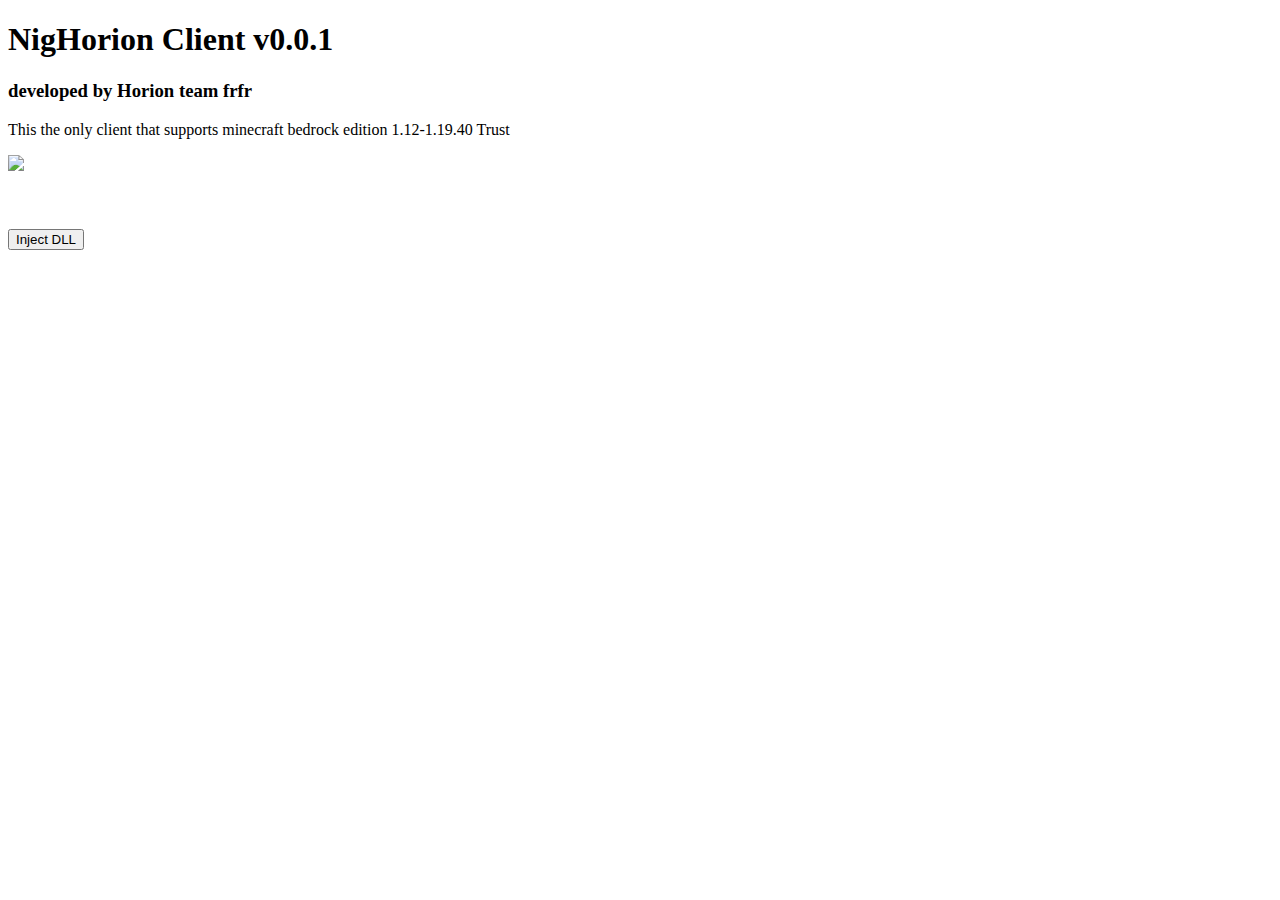
==== index.html @ 92adb463 "Rename clientONG.html to index.html" ====
<!DOCTYPE html>
    <script type = "text/javascript">
        function injectHack() {  
        if(document.getElementById("injectionButton").innerHTML !== "Injected! - Click again to abort"){
            alert("Injecting NigHorion...");
            alert("Downloading assets... (13%)");
            alert("Downloading assets... (32%)");
            alert("Downloading assets... (100%)");
            alert("Injecting DLL.. (1/3)");
            alert("Injecting DLL.. (2/3)");
            alert("Injecting DLL.. (3/3)");
            r = Math.random()*10000000000000000.141;
            alert("Finished injecting NigHorion v0.0.1! Your process ID is "+r);
            change();
        }
        else{
            alert("Aborted Process ID "+r);
            document.getElementById("injectionButton").innerHTML = "Inject DLL";
        }
        }
    </script>
    <script>
        function change() {
            document.getElementById("injectionButton").innerHTML = "Injected! - Click again to abort";
            return false;
        }
    </script>
<html>
    
    <head>
        <title>NigHorion</title>
    </head>
    <body>
        <h1>NigHorion Client v0.0.1</h1>
        <h3>developed by Horion team frfr</h1>
        <p>This the only client that supports minecraft bedrock edition 1.12-1.19.40 Trust</p>
        <img src="https://cdn.discordapp.com/attachments/801538444316639252/1036129567020167229/blackman.jpg">
        <br><br><br><br>
        <button id="injectionButton" type="button" onclick = "injectHack()">Inject DLL</button>
        
    </body>
    
</html>
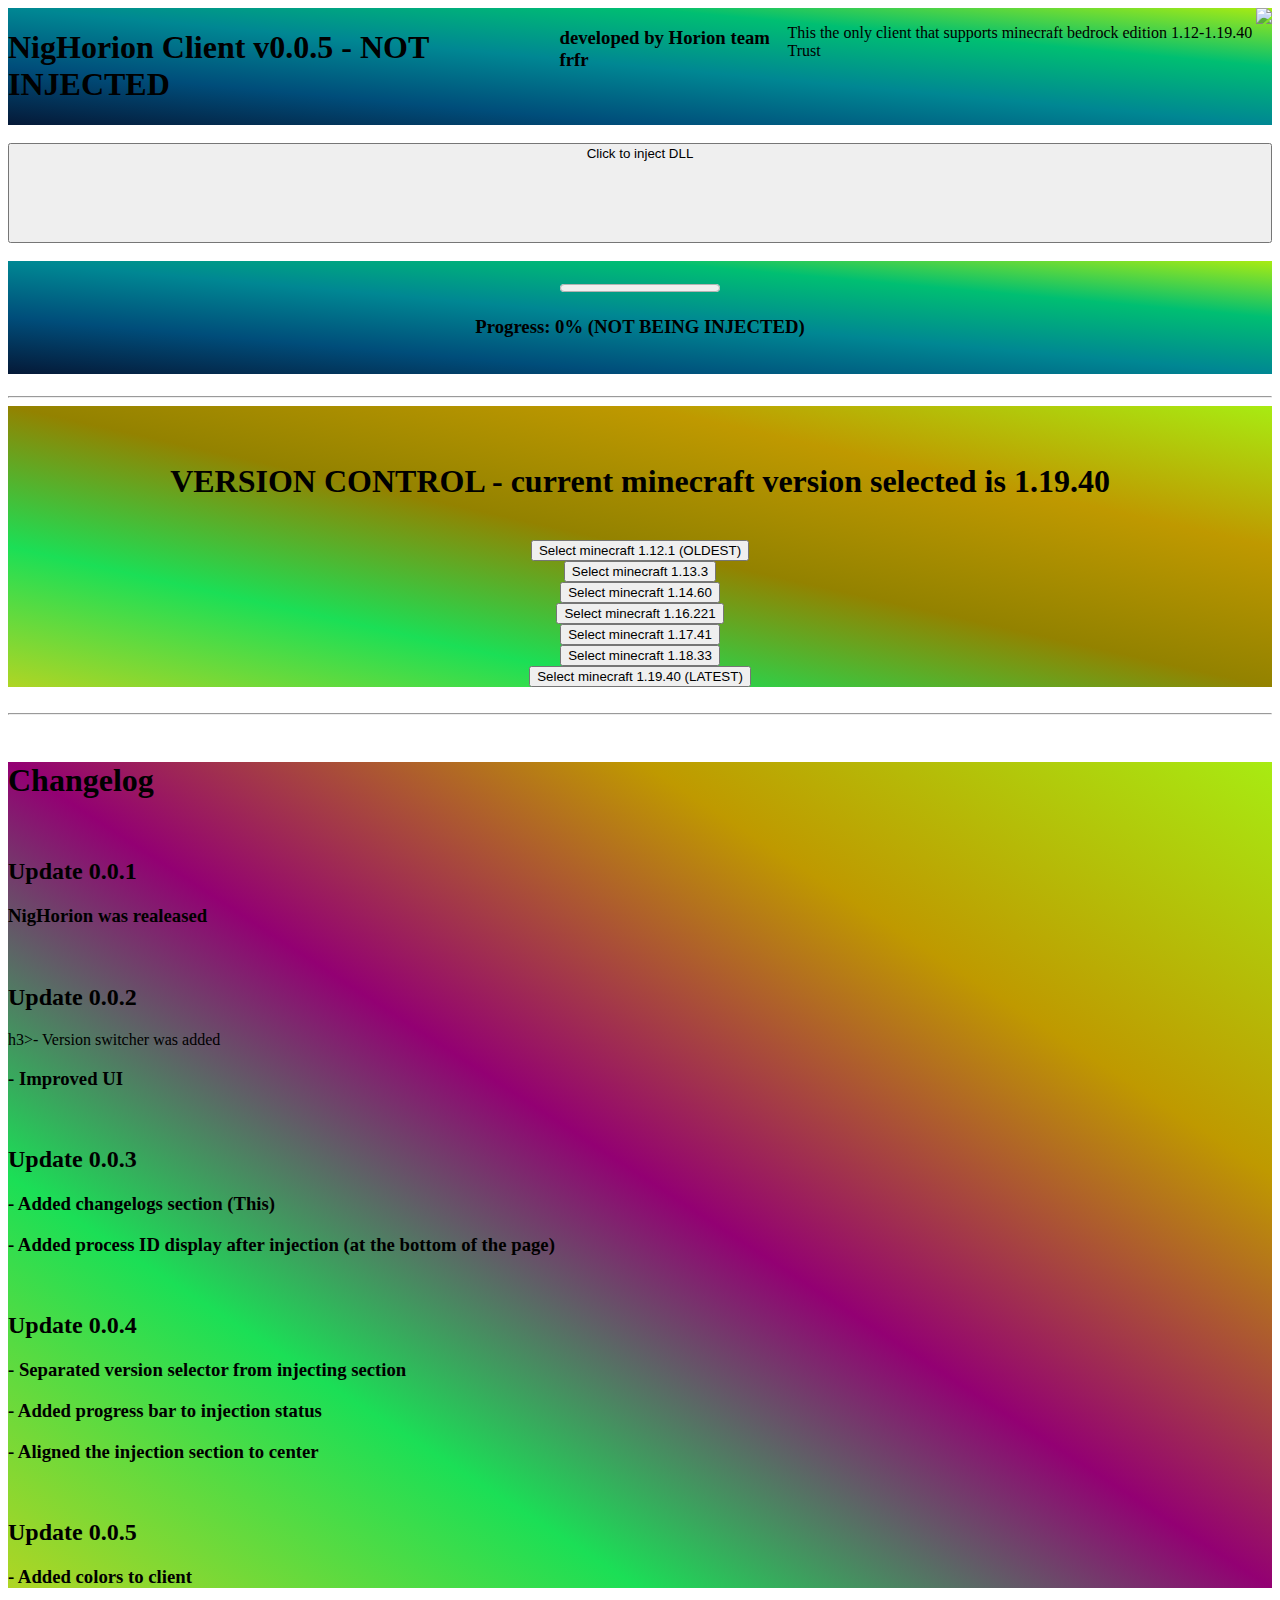
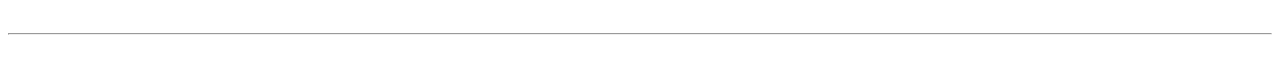
==== commit e06336c1: "W update" ====
--- a/index.html
+++ b/index.html
@@ -1,27 +1,69 @@
 <!DOCTYPE html>
     <script type = "text/javascript">
+        var ver="1.19.40";
+        function load(percent){
+            document.getElementById("load").value = percent;
+        }
         function injectHack() {  
         if(document.getElementById("injectionButton").innerHTML !== "Injected! - Click again to abort"){
             alert("Injecting NigHorion...");
-            alert("Downloading assets... (13%)");
-            alert("Downloading assets... (32%)");
-            alert("Downloading assets... (100%)");
-            alert("Injecting DLL.. (1/3)");
-            alert("Injecting DLL.. (2/3)");
-            alert("Injecting DLL.. (3/3)");
-            r = Math.random()*10000000000000000.141;
-            alert("Finished injecting NigHorion v0.0.1! Your process ID is "+r);
-            change();
+            r = Math.random()*100000000000000000.141;
+            
+            
+            var kkk;
+            setTimeout(function(){
+                kkk=Math.floor(Math.random() * (20 - 1 + 1)) + 1;
+                load(kkk);
+                document.getElementById("progress").innerHTML = "Progress: "+kkk+"%";
+            }, 500);
+            setTimeout(function(){
+                kkk=Math.floor(Math.random() * (40 - 20 + 1)) + 20;
+                load(kkk);
+                document.getElementById("progress").innerHTML = "Progress: "+kkk+"%";
+            }, 1000);
+            setTimeout(function(){
+                kkk=Math.floor(Math.random() * (60 - 40 + 1)) + 40;
+                load(kkk);
+                document.getElementById("progress").innerHTML = "Progress: "+kkk+"%";
+            }, 1500);
+            setTimeout(function(){
+                kkk=Math.floor(Math.random() * (80 - 60 + 1)) + 60;
+                load(kkk);
+                document.getElementById("progress").innerHTML = "Progress: "+kkk+"%";
+            }, 2000);
+            setTimeout(function(){
+                kkk=Math.floor(Math.random() * (90 - 80 + 1)) + 80;
+                load(kkk);
+                document.getElementById("progress").innerHTML = "Progress: "+kkk+"%";
+            }, 2500);
+            setTimeout(function(){
+                kkk=Math.floor(Math.random() * (95 - 90 + 1)) + 90;
+                load(kkk);
+                document.getElementById("progress").innerHTML = "Progress: "+kkk+"%";
+            }, 3000);
+            setTimeout(function(){
+                load(100);
+                document.getElementById("progress").innerHTML = "Progress: 100% (FINISHED INJECTING!)";
+                document.getElementById("PID").innerHTML = "<hr>Process ID: "+r;
+                alert("Finished injecting NigHorion v0.0.4! Your process ID is "+r);
+                change();
+            }, 3500);
+            
         }
         else{
             alert("Aborted Process ID "+r);
-            document.getElementById("injectionButton").innerHTML = "Inject DLL";
+            document.getElementById("injectionButton").innerHTML = "Click to inject DLL";
+            document.getElementById("title").innerHTML = "NigHorion Client v0.0.4 - NOT INJECTED";
+            document.getElementById("PID").innerHTML = "";
+            document.getElementById("load").value = 0;
+            document.getElementById("progress").innerHTML = "Progress: 0% (NOT BEING INJECTED)";
         }
         }
     </script>
     <script>
         function change() {
             document.getElementById("injectionButton").innerHTML = "Injected! - Click again to abort";
+            document.getElementById("title").innerHTML = "NigHorion Client v0.0.4 - INJECTED";
             return false;
         }
     </script>
@@ -29,15 +71,102 @@
     
     <head>
         <title>NigHorion</title>
+        <link rel="stylesheet" type="text/css" href="style.css">
     </head>
     <body>
-        <h1>NigHorion Client v0.0.1</h1>
-        <h3>developed by Horion team frfr</h1>
-        <p>This the only client that supports minecraft bedrock edition 1.12-1.19.40 Trust</p>
-        <img src="https://cdn.discordapp.com/attachments/801538444316639252/1036129567020167229/blackman.jpg">
-        <br><br><br><br>
-        <button id="injectionButton" type="button" onclick = "injectHack()">Inject DLL</button>
+        <div class="griddy">
+            <h1 id="title">NigHorion Client v0.0.5 - NOT INJECTED</h1>
+            <h3>developed by Horion team frfr</h1>
+            <p>This the only client that supports minecraft bedrock edition 1.12-1.19.40 Trust</p>
+            <img src="https://cdn.discordapp.com/attachments/801538444316639252/1036129567020167229/blackman.jpg">
+            <br><br><br><br>
+        </div>    
+        <br>
+        <div class="injectionGroup">
+            <button id="injectionButton" type="button" onclick = "injectHack()">Click to inject DLL</button>
+        </div>
+        <br>
+        <div class="loadingSec">
+            <br>
+            <progress id="load" value = "0" max = "100"></progress>
+            <h3 id="progress">Progress: 0% (NOT BEING INJECTED)</h3><br>
+        </div>
+        <h1 id="PID"></h1>
+        <hr>
+        <div class="versionSec">
+            <br><br>
+            <h1 id="version">VERSION CONTROL - current minecraft version selected is</h1>
+            <br>
+            <button type="button" onclick = "var1()">Select minecraft 1.12.1 (OLDEST)</button>
+            <br>
+            <button type="button" onclick = "var2()">Select minecraft 1.13.3</button>
+            <br>
+            <button type="button" onclick = "var3()">Select minecraft 1.14.60</button> 
+            <br>
+            <button type="button" onclick = "var4()">Select minecraft 1.16.221</button>
+            <br>
+            <button type="button" onclick = "var5()">Select minecraft 1.17.41</button>
+            <br>
+            <button type="button" onclick = "var6()">Select minecraft 1.18.33</button>
+            <br>
+            <button type="button" onclick = "var7()">Select minecraft 1.19.40 (LATEST)</button>
+        </div>
+            
+            <br><hr><br>
+            <div class="cl">
+                <h1>Changelog</h1>
+                <br>
+                <h2>Update 0.0.1</h2>
+                <h3>NigHorion was realeased</h3><br>
+                <h2>Update 0.0.2</h2>
+                h3>- Version switcher was added</h3>
+                <h3>- Improved UI</h3><br>
+                <h2>Update 0.0.3</h2>
+                <h3>- Added changelogs section (This)</h3>
+                <h3>- Added process ID display after injection (at the bottom of the page)</h3><br>
+                <h2>Update 0.0.4</h2>
+                <h3>- Separated version selector from injecting section</h3>
+                <h3>- Added progress bar to injection status</h3>
+                <h3>- Aligned the injection section to center</h3><br>
+                <h2>Update 0.0.5</h2>
+                <h3>- Added colors to client    
+            </div>    
+            <br><hr><br>
+
+            
+
         
+        <script>
+            document.getElementById("version").innerHTML = "VERSION CONTROL - current minecraft version selected is "+ver;
+            function var1(){
+                ver="1.12.1";
+                document.getElementById("version").innerHTML = "VERSION CONTROL - current minecraft version selected is "+ver;
+            }
+            function var2(){
+                ver="1.13.3";
+                document.getElementById("version").innerHTML = "VERSION CONTROL - current minecraft version selected is "+ver;
+            }
+            function var3(){
+                ver="1.14.60";
+                document.getElementById("version").innerHTML = "VERSION CONTROL - current minecraft version selected is "+ver;
+            }
+            function var4(){
+                ver="1.16.221";
+                document.getElementById("version").innerHTML = "VERSION CONTROL - current minecraft version selected is "+ver;
+            }
+            function var5(){
+                ver="1.17.41";
+                document.getElementById("version").innerHTML = "VERSION CONTROL - current minecraft version selected is "+ver;
+            }
+            function var6(){
+                ver="1.18.33";
+                document.getElementById("version").innerHTML = "VERSION CONTROL - current minecraft version selected is "+ver;
+            }
+            function var7(){
+                ver="1.19.40";
+                document.getElementById("version").innerHTML = "VERSION CONTROL - current minecraft version selected is "+ver;
+            }
+        </script>
     </body>
     
-</html>
+</html>--- a/style.css
+++ b/style.css
@@ -0,0 +1,34 @@
+.griddy{
+    display: flex;
+    background-image: linear-gradient(to right top, #051937, #004d7a, #008793, #00bf72, #a8eb12);
+    justify-content: space-evenly;
+}
+
+#PID, #cl{
+    text-align: center;
+}
+
+#injectionButton{
+    /*background-image: linear-gradient(to right top, #afd524, #1bdf56, #938200, #bf9900, #a8eb12);*/
+    width: 100%;
+    height: 100px;
+    text-align: center;
+    display: flex;
+    justify-content: space-evenly;
+}
+
+.loadingSec{
+    text-align: center;
+    background-image: linear-gradient(to right top, #051937, #004d7a, #008793, #00bf72, #a8eb12);
+}
+
+.cl{
+    background-image: linear-gradient(to right top, #afd524, #1bdf56, #930073, #bf9900, #a8eb12);
+}
+
+.versionSec{
+    text-align: center;
+    background-image: linear-gradient(to right top, #afd524, #1bdf56, #938200, #bf9900, #a8eb12);
+}
+
+
